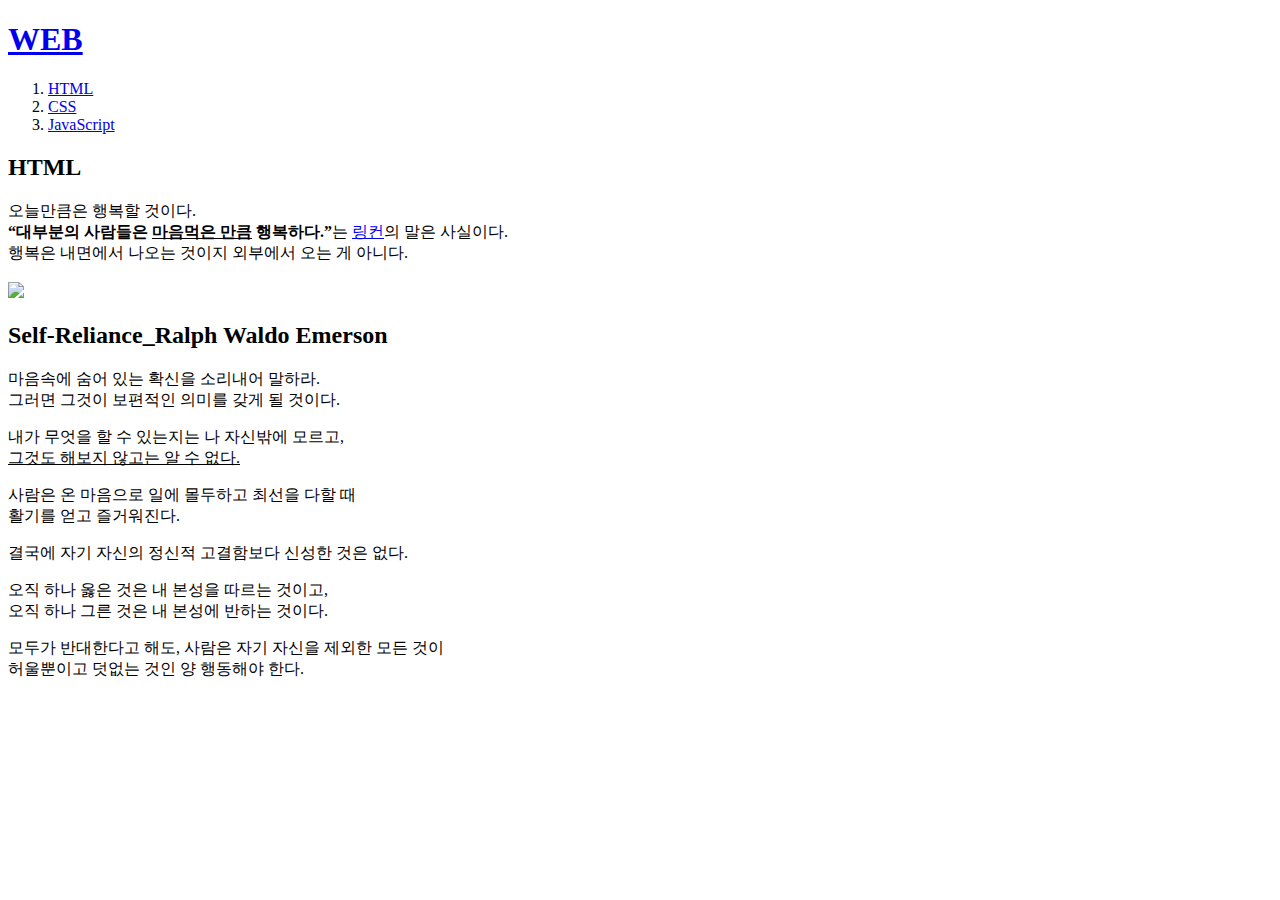
==== 0.html @ 1ea4dfa6 "Add files via upload" ====
<!doctype html>
<html>
<head>
  <title>WEB1 - html</title>
  <meta charset="utf-8">
</head>
<body>
  <h1><a href="index.html">WEB</a></h1>
  <ol>
    <li><a href="1.html">HTML</a></li>
    <li><a href="2.html">CSS</a></li>
    <li><a href="3.html">JavaScript</a></li>
  </ol>
  <h2>HTML</h2>
  오늘만큼은 행복할 것이다. <br><strong>“대부분의 사람들은
  <u>마음먹은 만큼</u> 행복하다.”</strong>는
  <a href="https://en.wikipedia.org/wiki/Abraham_Lincoln"
  target="_blank" title="Abraham_Lincoln">링컨</a>의 말은 사실이다.
  <br>행복은 내면에서 나오는 것이지 외부에서 오는 게 아니다.
  <br><br><img src="coding.jpg" width="450">
  <p style="margin-top:20px;"></p>
  <h2>Self-Reliance_Ralph Waldo Emerson</h2>
  <p>마음속에 숨어 있는 확신을 소리내어 말하라.
  <br>그러면 그것이 보편적인 의미를 갖게 될 것이다.

  <p>내가 무엇을 할 수 있는지는 나 자신밖에 모르고,
  <br><u>그것도 해보지 않고는 알 수 없다.</u></p>

  <p>사람은 온 마음으로 일에 몰두하고 최선을 다할 때
  <br>활기를 얻고 즐거워진다.</p>

  <p>결국에 자기 자신의 정신적 고결함보다 신성한 것은 없다.</p>

  <p>오직 하나 옳은 것은 내 본성을 따르는 것이고,
  <br>오직 하나 그른 것은 내 본성에 반하는 것이다.</p>

  <p>모두가 반대한다고 해도, 사람은 자기 자신을 제외한 모든 것이
  <br>허울뿐이고 덧없는 것인 양 행동해야 한다.
</body>
</html>
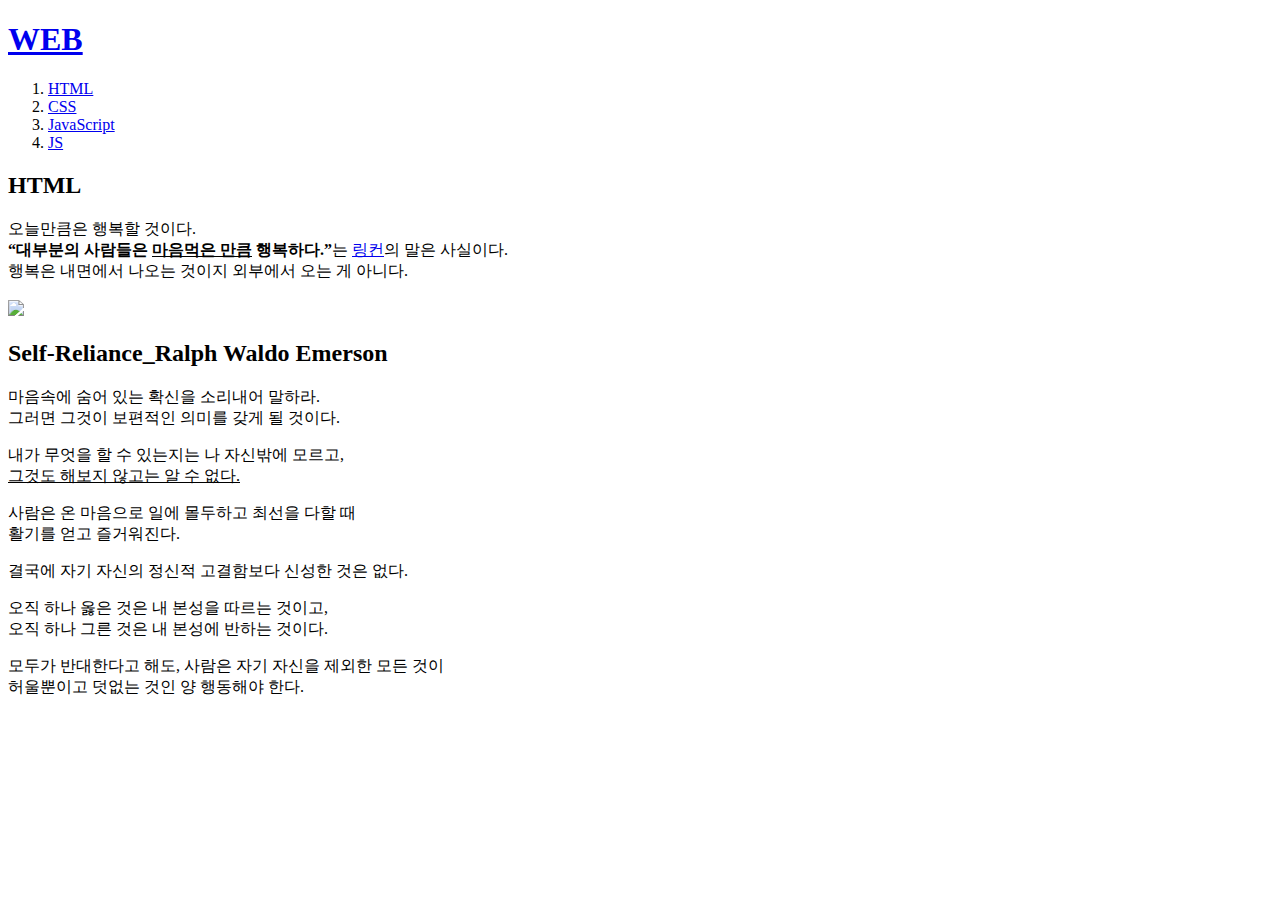
==== commit 52165ad9: "Add files via upload" ====
--- a/0.html
+++ b/0.html
@@ -10,6 +10,7 @@
     <li><a href="1.html">HTML</a></li>
     <li><a href="2.html">CSS</a></li>
     <li><a href="3.html">JavaScript</a></li>
+    <li><a href="web2-javascript.html">JS</a></li>
   </ol>
   <h2>HTML</h2>
   오늘만큼은 행복할 것이다. 